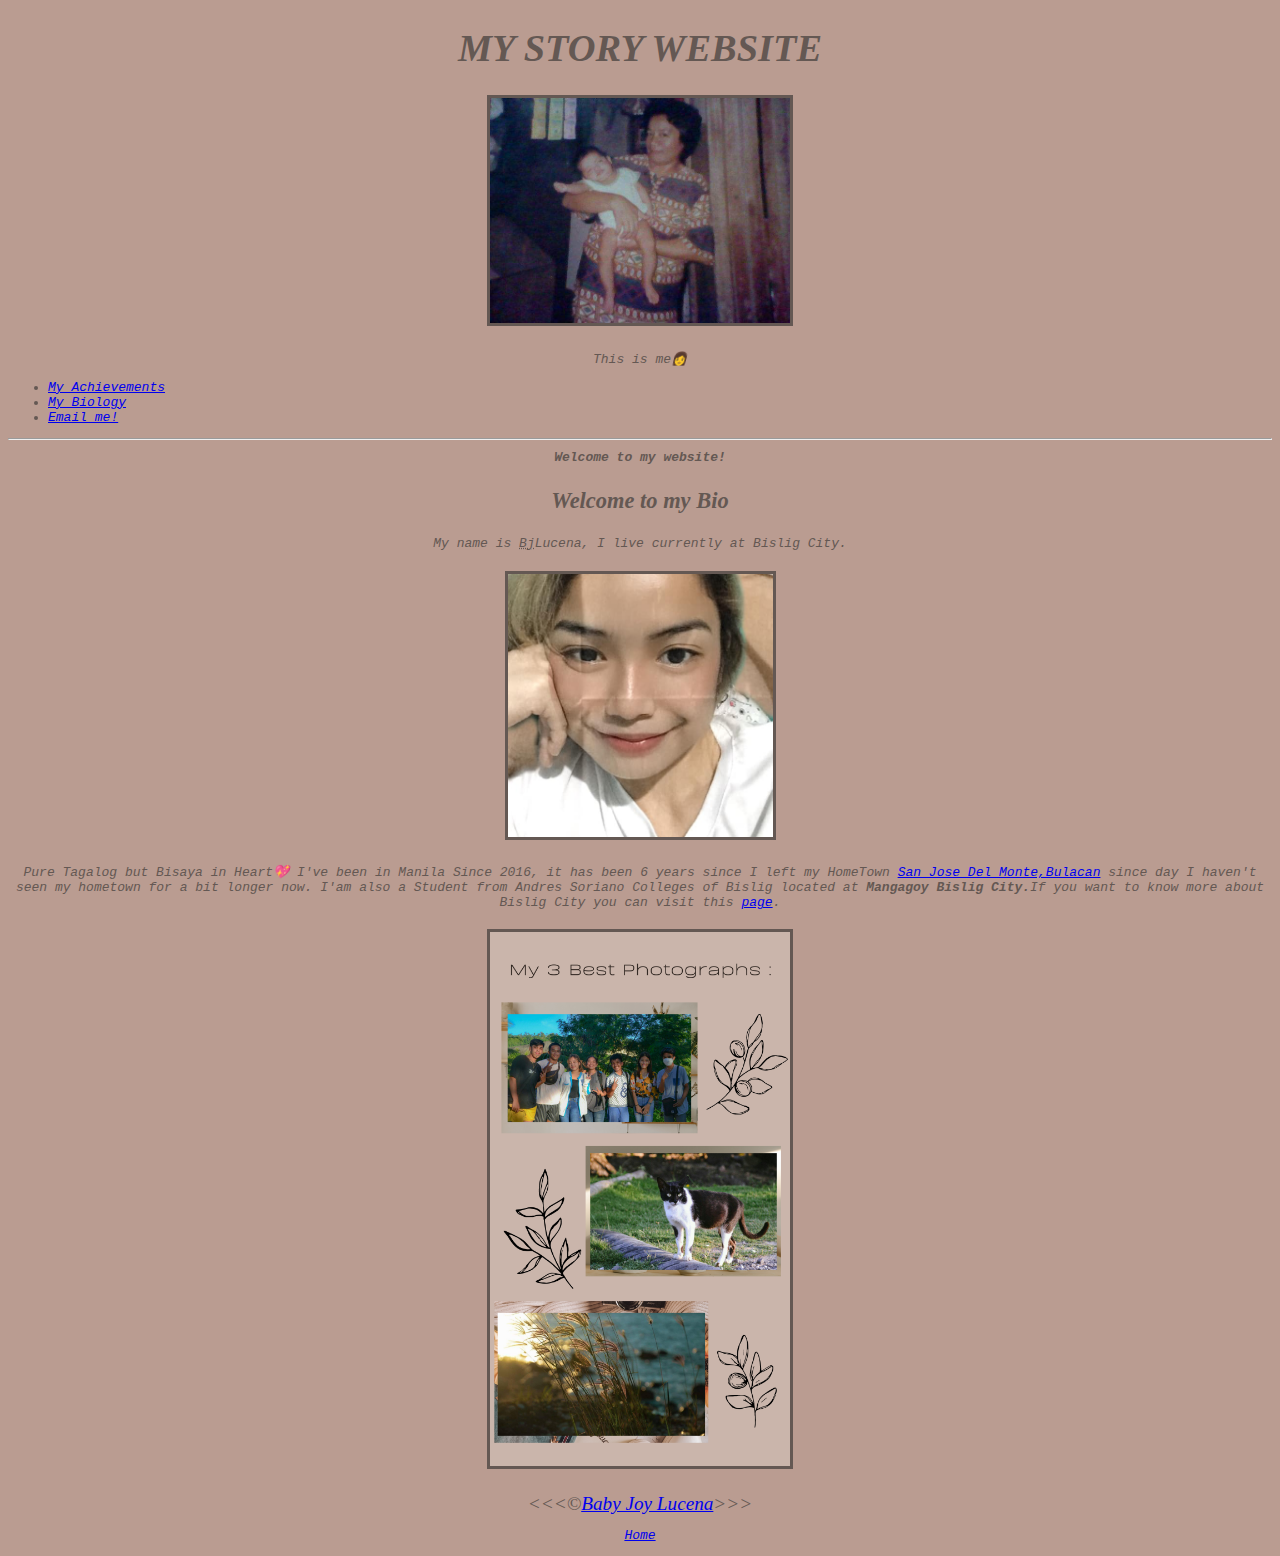
==== index.html @ cff8e015 "first commit" ====
<!DOCTYPE html>
<html lang="en">
<head>
    <meta charset="UTF-8">
    <meta http-equiv="X-UA-Compatible" content="IE=edge">
    <meta name="viewport" content="width=device-width, initial-scale=1.0">
    <link rel="stylesheet" href="style.css">
    <link rel="shortcut icon" href="./img/Elegant Circle Signature Photography Logo.png" type=image/x-icon"/>
    <title>My Story Website</title>
    <style>
       html{
            background-color: rgb(186, 156, 145);
            scroll-behavior: smooth; 
        }
    </style>
</head>
<body>
    <header>
        <header>
        <h1>MY STORY WEBSITE</h1>
    <figure>
        <img src="./img/269685494_3195777640655283_722727233498555022_n.jpg" width="300" alt="Portfolio" width="300" length="200" />
    </figure>
    <figcaption>This is me👩</figcaption>
    <nav>
        <ul>
            <li><a href="/achievements.html">My Achievements</a></li>
            <li><a href="#mybio">My Biology</a></li>
            <li><a href="https://mail.google.com/mail/u/0/#inbox">Email me!</a></li>
        </ul>
    </nav>
    </header>
    <hr>
        <section id="mybio">
        <h2>Welcome to my website!</h2>
        <h3>Welcome to my <a title="Biology">Bio</a></h3>
        <p>My name is <abbr title="Baby Joy">Bj</abbr>Lucena, I live currently at Bislig City. <figure>
            <img src="./img/269946438_3202567909976256_7079908224554640078_n.jpg" alt="this is me" width="265" length="100"></figure>
            <p>Pure Tagalog but Bisaya in Heart💖 I've been in Manila Since 2016, it has been 6 years since I left my HomeTown <a href="https://csjdm.gov.ph/">San Jose Del Monte,Bulacan</a> since day I haven't seen my hometown for a bit longer now. I'am also a Student from Andres Soriano Colleges of Bislig located at <strong>Mangagoy Bislig City.</strong>If you want to know more about Bislig City you can visit this <a href="https://en.wikipedia.org/wiki/Bislig">page</a>.</p>
    </section>
    </header>
    <main>
        <figure> 
            <img src="img/4.png" alt="Best Photographs" width="300" length="300">
        </figure>
    </main>
</body>
<footer>
    &lt;&lt;&lt;&copy;<a href="#mybio">Baby Joy Lucena</a>&gt;&gt;&gt;
    <p><a href="index.html">Home</a></p>
</footer>
</html>
---- style.css ----
body {
    background:linear-gradient(black
    whitrans brown)
}
html {
    color: rgb(100, 88, 83);
    font-size: larger;
    font-weight: normal;
    font-family: "Helvetica Neue";
    font-style: oblique;
    text-align: center;
}
h2 {
    text-align: center;
    font-size: small;
    font-family: 'Courier New', Courier, monospace;
}
p {
    text-align: center;
    font-size: small;
    font-family: 'Courier New', Courier, monospace;

}
img {
    border: 3px solid;
    image-rendering: crisp-edges;
}
ul{
    text-align: left;
    font-size: small;
    font-family: 'Courier New', Courier, monospace;
}
figcaption {
    text-align: center;
    font-size: small;
    font-family: 'Courier New', Courier, monospace;
}
div style {
    position: relative;
    width: 100%;
    height: 0;
    padding-top: 177.7778%;
    padding-bottom: 48px; 
    box-shadow: 0 2px 8px 0 rgba(63,69,81,0.16);
    margin-top: 1.6em; 
    margin-bottom: 0.9em;
    overflow: hidden;
    border-radius: 8px; 
    will-change: transform;
}
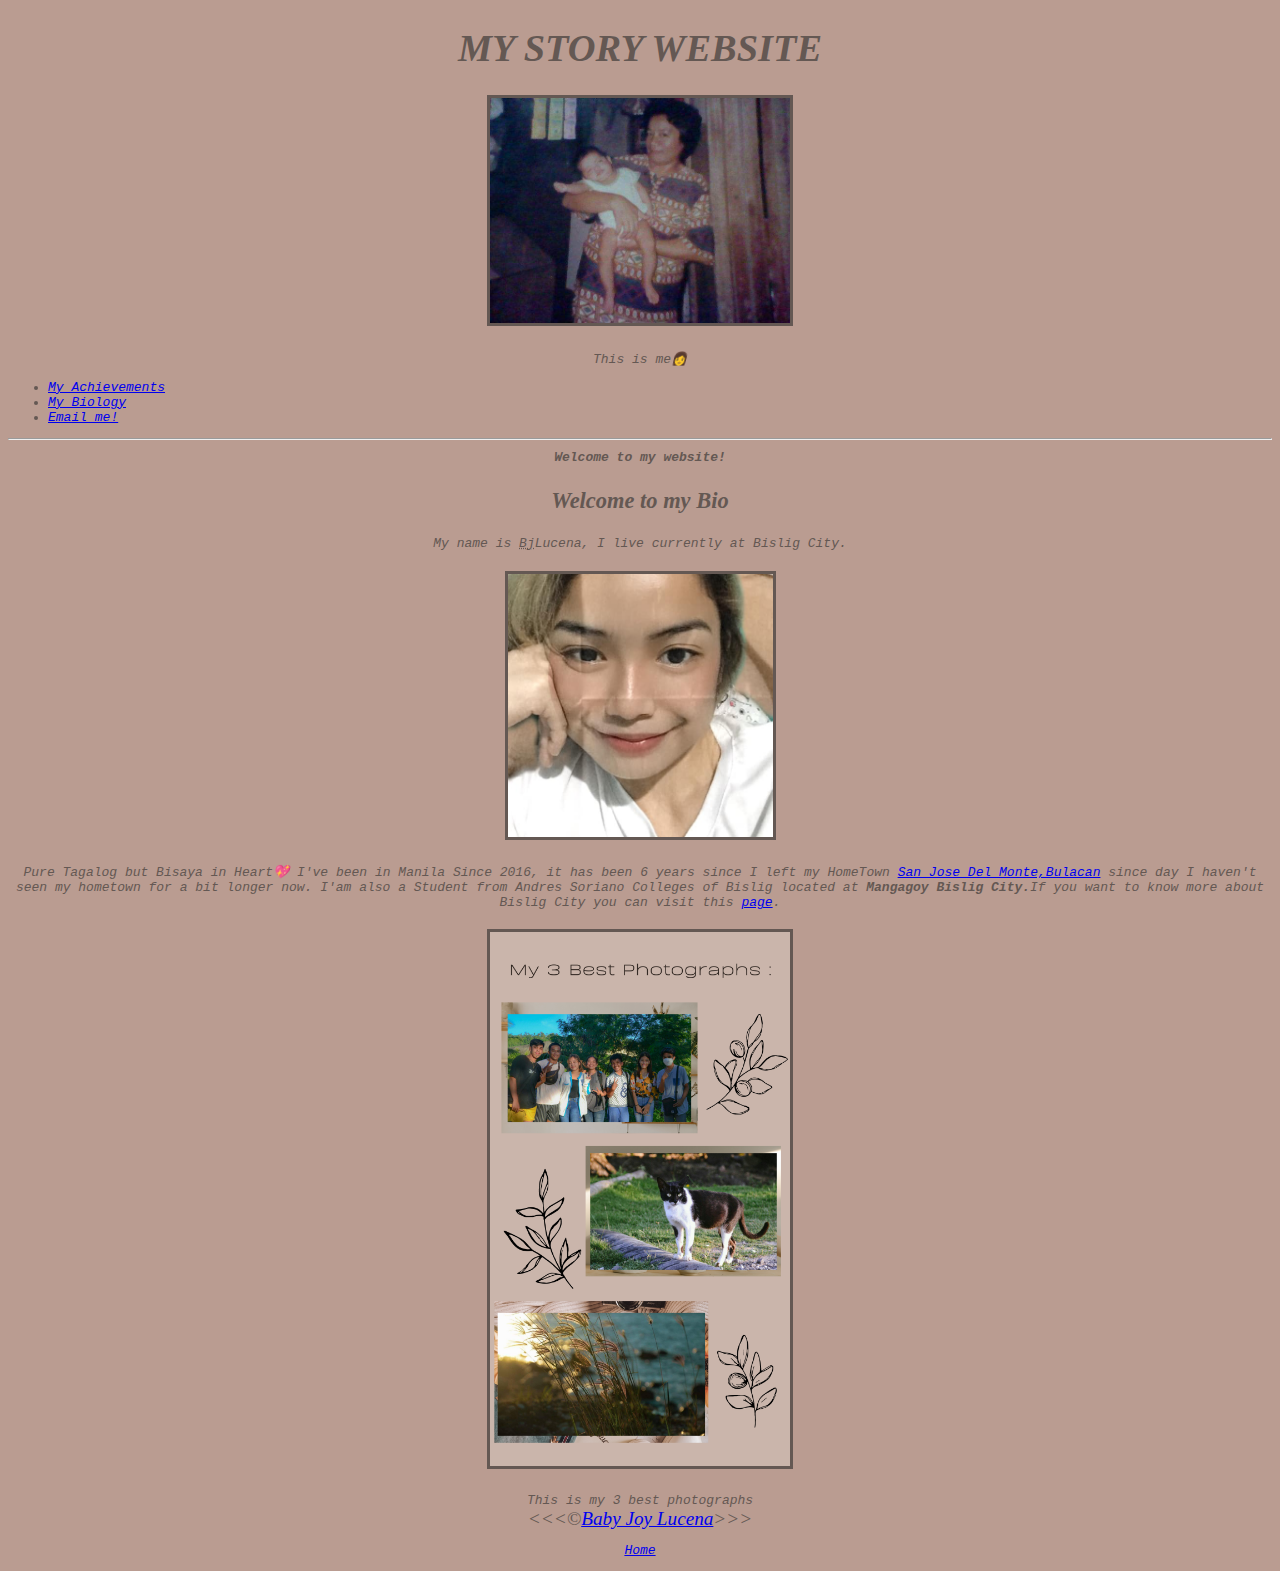
==== commit 3481f647: "first commit" ====
--- a/index.html
+++ b/index.html
@@ -43,6 +43,7 @@
         <figure> 
             <img src="img/4.png" alt="Best Photographs" width="300" length="300">
         </figure>
+        <figcaption>This is my 3 best photographs</figcaption>
     </main>
 </body>
 <footer>
--- a/style.css
+++ b/style.css
@@ -48,3 +48,6 @@
     border-radius: 8px; 
     will-change: transform;
 }
+.image-responsive {
+    image-size: 500;
+}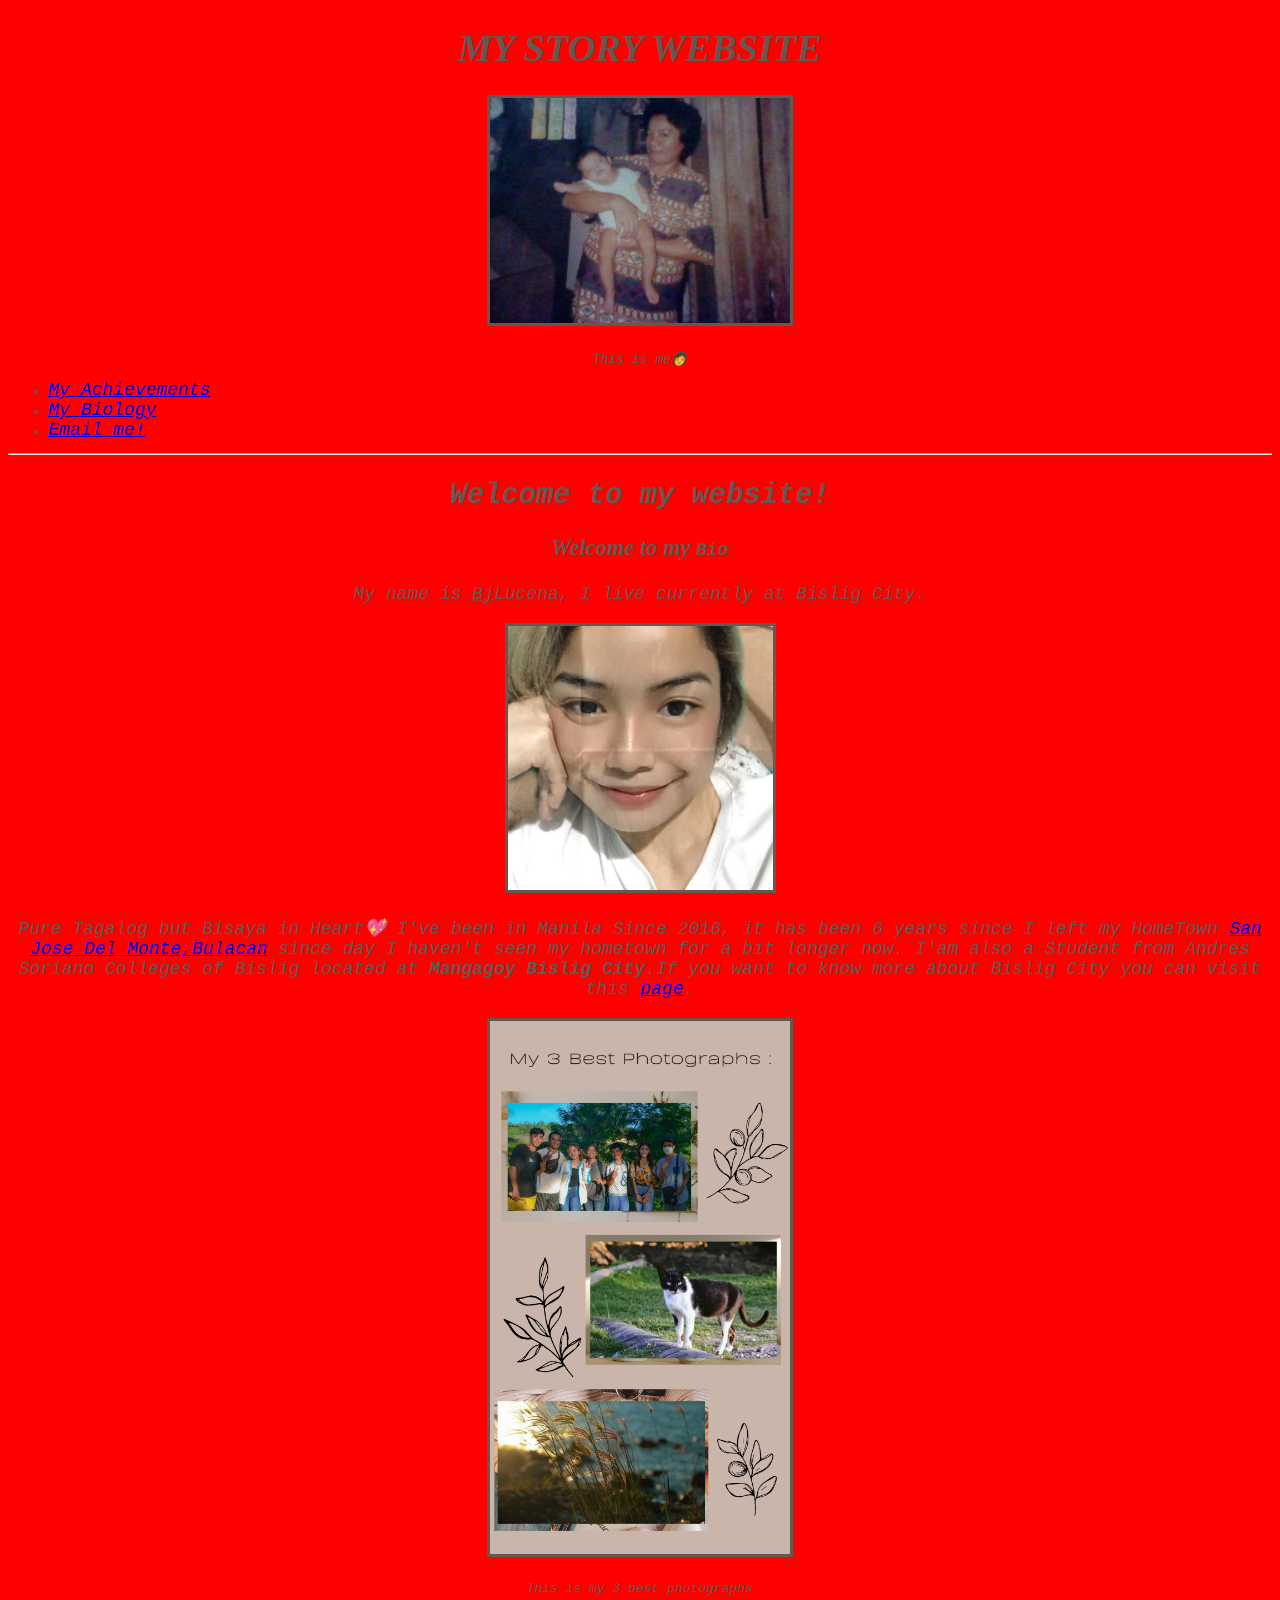
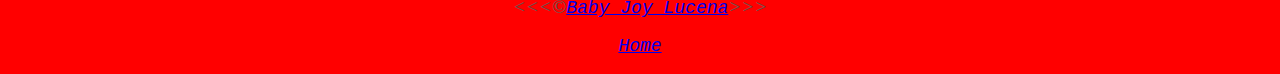
==== commit b17bfac8: "testing red background" ====
--- a/index.html
+++ b/index.html
@@ -9,7 +9,7 @@
     <title>My Story Website</title>
     <style>
        html{
-            background-color: rgb(186, 156, 145);
+            background-color: red;
             scroll-behavior: smooth; 
         }
     </style>
--- a/style.css
+++ b/style.css
@@ -12,18 +12,19 @@
 }
 h2 {
     text-align: center;
-    font-size: small;
+    /* font-size: ; */
     font-family: 'Courier New', Courier, monospace;
 }
-p {
+p,a {
     text-align: center;
-    font-size: small;
+    font-size: large;
     font-family: 'Courier New', Courier, monospace;
 
 }
 img {
     border: 3px solid;
     image-rendering: crisp-edges;
+    background-origin: padding-box;
 }
 ul{
     text-align: left;
@@ -48,6 +49,8 @@
     border-radius: 8px; 
     will-change: transform;
 }
-.image-responsive {
-    image-size: 500;
+.img-responsive {
+    image-rendering: right;
+    border-radius: 500px;
+
 }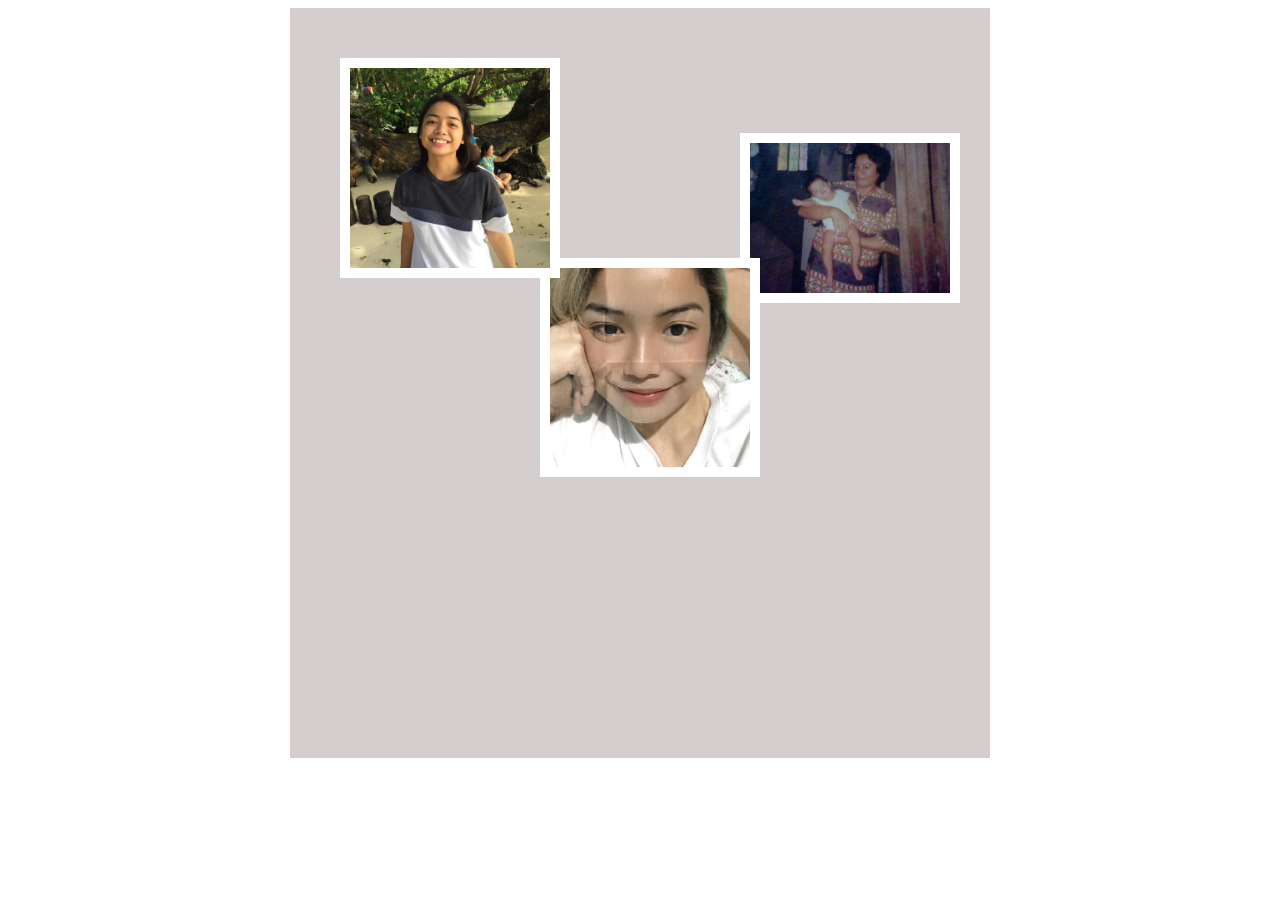
==== commit 2a8e07e7: "change index" ====
--- a/index.html
+++ b/index.html
@@ -4,50 +4,15 @@
     <meta charset="UTF-8">
     <meta http-equiv="X-UA-Compatible" content="IE=edge">
     <meta name="viewport" content="width=device-width, initial-scale=1.0">
-    <link rel="stylesheet" href="style.css">
-    <link rel="shortcut icon" href="./img/Elegant Circle Signature Photography Logo.png" type=image/x-icon"/>
-    <title>My Story Website</title>
-    <style>
-       html{
-            background-color: red;
-            scroll-behavior: smooth; 
-        }
-    </style>
+    <link rel="stylesheet" href="style1.css">
+    <title>Document</title>
 </head>
 <body>
-    <header>
-        <header>
-        <h1>MY STORY WEBSITE</h1>
-    <figure>
-        <img src="./img/269685494_3195777640655283_722727233498555022_n.jpg" width="300" alt="Portfolio" width="300" length="200" />
-    </figure>
-    <figcaption>This is me👩</figcaption>
-    <nav>
-        <ul>
-            <li><a href="/achievements.html">My Achievements</a></li>
-            <li><a href="#mybio">My Biology</a></li>
-            <li><a href="https://mail.google.com/mail/u/0/#inbox">Email me!</a></li>
-        </ul>
-    </nav>
-    </header>
-    <hr>
-        <section id="mybio">
-        <h2>Welcome to my website!</h2>
-        <h3>Welcome to my <a title="Biology">Bio</a></h3>
-        <p>My name is <abbr title="Baby Joy">Bj</abbr>Lucena, I live currently at Bislig City. <figure>
-            <img src="./img/269946438_3202567909976256_7079908224554640078_n.jpg" alt="this is me" width="265" length="100"></figure>
-            <p>Pure Tagalog but Bisaya in Heart💖 I've been in Manila Since 2016, it has been 6 years since I left my HomeTown <a href="https://csjdm.gov.ph/">San Jose Del Monte,Bulacan</a> since day I haven't seen my hometown for a bit longer now. I'am also a Student from Andres Soriano Colleges of Bislig located at <strong>Mangagoy Bislig City.</strong>If you want to know more about Bislig City you can visit this <a href="https://en.wikipedia.org/wiki/Bislig">page</a>.</p>
-    </section>
-    </header>
-    <main>
-        <figure> 
-            <img src="img/4.png" alt="Best Photographs" width="300" length="300">
-        </figure>
-        <figcaption>This is my 3 best photographs</figcaption>
-    </main>
+    <div>
+        <img class="pic1" src="./img/mama.jpg" alt="">
+        <img class="pic2" src="./img/joy2.jpg" alt="">
+        <img class="pic3" src="./img/joyjoy.jpg" alt="">
+    </div>
+    
 </body>
-<footer>
-    &lt;&lt;&lt;&copy;<a href="#mybio">Baby Joy Lucena</a>&gt;&gt;&gt;
-    <p><a href="index.html">Home</a></p>
-</footer>
 </html>--- a/style1.css
+++ b/style1.css
@@ -0,0 +1,29 @@
+body {
+    display:flex;
+    justify-content: center;
+}
+div {
+    display:grid;
+    grid-template-columns: 50px 200px 200px 200px 50px;
+    grid-template-rows: 50px 200px 50px 200px 200px 50px;
+    background-color:rgb(212, 206, 206);
+    margin: 0 auto;
+}
+img { 
+    max-width: 100%;
+    padding: 10px;
+    background-color: white;
+}
+.pic3 {
+    grid-column: 2 / 3 ;
+    grid-row: 2 / 3 ;
+}
+.pic2 {
+    grid-column: 3 / 4;
+    grid-row: 3 / 4;
+}
+.pic1 {
+    grid-column: 4 / 5 ;
+    grid-row: 2 / 4 ;
+    margin-top: 75px;
+}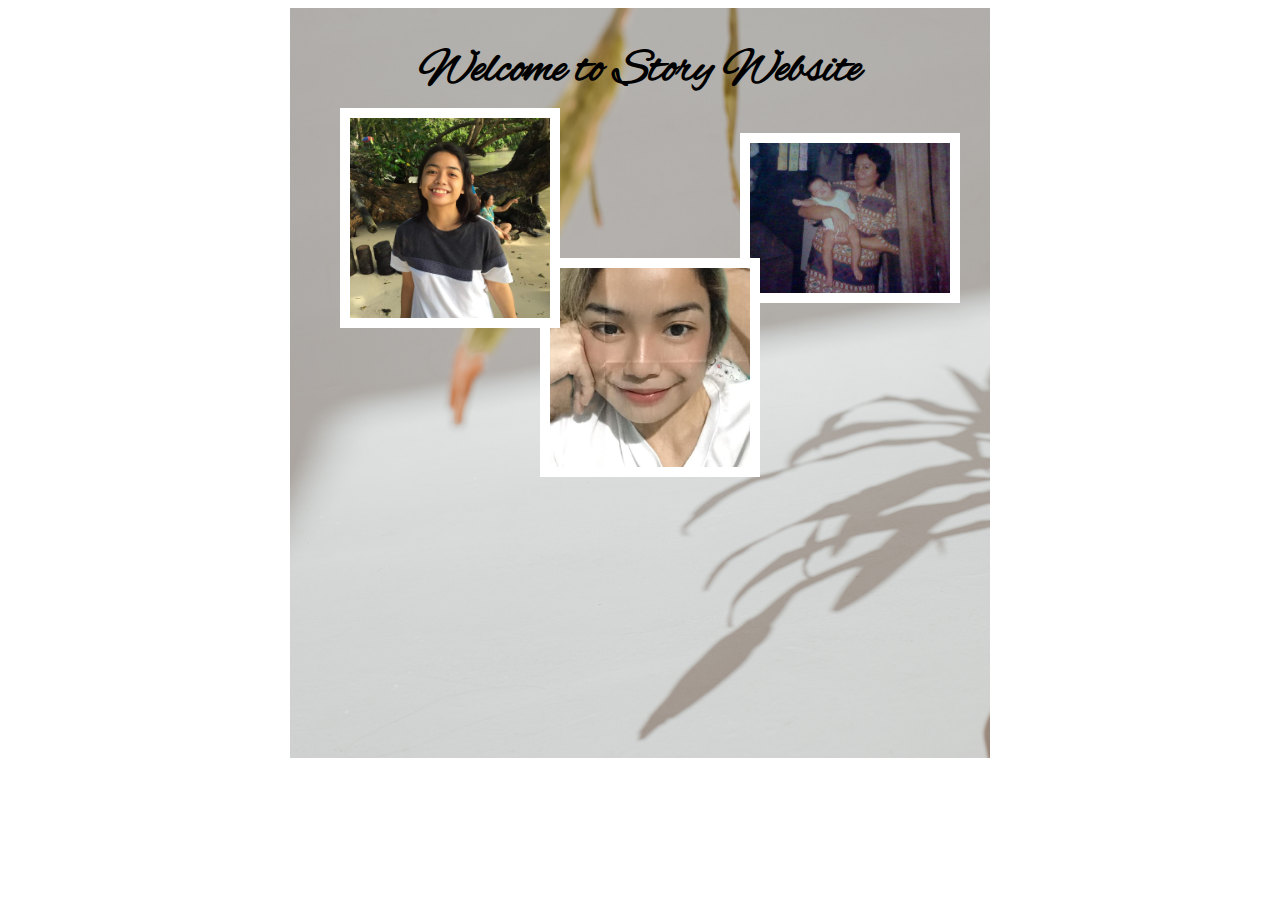
==== commit e550c1a2: "new files" ====
--- a/index.html
+++ b/index.html
@@ -5,14 +5,25 @@
     <meta http-equiv="X-UA-Compatible" content="IE=edge">
     <meta name="viewport" content="width=device-width, initial-scale=1.0">
     <link rel="stylesheet" href="style1.css">
-    <title>Document</title>
+    <link rel="preconnect" href="https://fonts.googleapis.com">
+    <link rel="preconnect" href="https://fonts.gstatic.com" crossorigin>
+    <link href="https://fonts.googleapis.com/css2?family=Alex+Brush&display=swap" rel="stylesheet">
+    <link rel="icon" href="./img/Elegant Circle Signature Photography Logo.png">
+    <title>My Story Website</title>
 </head>
 <body>
     <div>
+        <h1>Welcome to Story Website</h1>
         <img class="pic1" src="./img/mama.jpg" alt="">
         <img class="pic2" src="./img/joy2.jpg" alt="">
         <img class="pic3" src="./img/joyjoy.jpg" alt="">
+        <img class="pic3" src="./img/joyjoy.jpg" alt="">
+        <img class="pic3" src="./img/joyjoy.jpg" alt="">
+        <img class="pic3" src="./img/joyjoy.jpg" alt="">
+        <img class="pic3" src="./img/joyjoy.jpg" alt="">
     </div>
-    
+    <header>
+
+    </header>
 </body>
 </html>--- a/style1.css
+++ b/style1.css
@@ -8,6 +8,10 @@
     grid-template-rows: 50px 200px 50px 200px 200px 50px;
     background-color:rgb(212, 206, 206);
     margin: 0 auto;
+    background-image: url("./img/aesthetic.png");
+    background-size: cover;
+    background-position: center;
+
 }
 img { 
     max-width: 100%;
@@ -15,6 +19,7 @@
     background-color: white;
 }
 .pic3 {
+    margin-top: 50px;
     grid-column: 2 / 3 ;
     grid-row: 2 / 3 ;
 }
@@ -26,4 +31,10 @@
     grid-column: 4 / 5 ;
     grid-row: 2 / 4 ;
     margin-top: 75px;
-}+}
+h1 {
+    grid-column: 2 / 5;
+    font-family: 'Alex Brush', cursive;
+    font-size: 3rem;
+    text-align: center;
+}
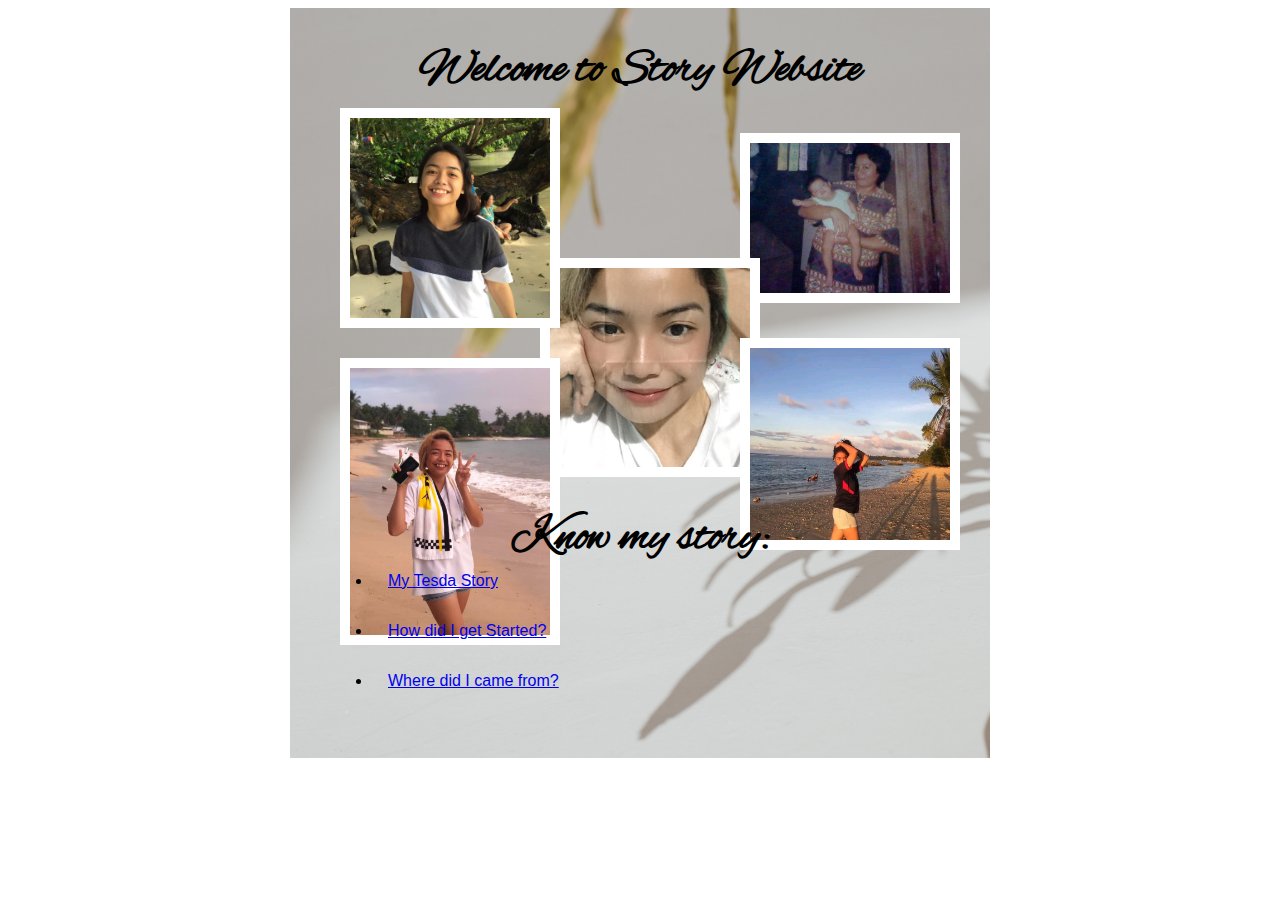
==== commit 64fadfad: "another try" ====
--- a/index.html
+++ b/index.html
@@ -17,13 +17,17 @@
         <img class="pic1" src="./img/mama.jpg" alt="">
         <img class="pic2" src="./img/joy2.jpg" alt="">
         <img class="pic3" src="./img/joyjoy.jpg" alt="">
-        <img class="pic3" src="./img/joyjoy.jpg" alt="">
-        <img class="pic3" src="./img/joyjoy.jpg" alt="">
-        <img class="pic3" src="./img/joyjoy.jpg" alt="">
-        <img class="pic3" src="./img/joyjoy.jpg" alt="">
+        <img class="pic4" src="./img/peace.jpg" alt="">
+        <img class="pic5" src="./img/275264997_3256621961237517_5673314748095447020_n.jpg" alt="">
+        <h2>Know my story:</h2>
+        <nav>
+            <ul>
+                <li><a href="./tesda.html">My Tesda Story</a></li>
+                <li><a href="./mydrama.html">How did I get Started?</a></li>
+                <li><a href="./maniladays.html">Where did I came from?</a></li>
+            </ul>
+        </nav>
+
     </div>
-    <header>
-
-    </header>
 </body>
 </html>--- a/style1.css
+++ b/style1.css
@@ -11,7 +11,6 @@
     background-image: url("./img/aesthetic.png");
     background-size: cover;
     background-position: center;
-
 }
 img { 
     max-width: 100%;
@@ -20,7 +19,7 @@
 }
 .pic3 {
     margin-top: 50px;
-    grid-column: 2 / 3 ;
+    grid-column: 2 / 3;
     grid-row: 2 / 3 ;
 }
 .pic2 {
@@ -28,9 +27,19 @@
     grid-row: 3 / 4;
 }
 .pic1 {
-    grid-column: 4 / 5 ;
+    grid-column: 4 / 5;
     grid-row: 2 / 4 ;
     margin-top: 75px;
+}
+.pic4 {
+    grid-column: 2 / 3;
+    grid-row: 4 / 5 ;
+    margin-top: 50px;
+}
+.pic5 {
+    grid-column: 4 / 5;
+    grid-row: 4 / 5;
+    margin-top: 30px;
 }
 h1 {
     grid-column: 2 / 5;
@@ -38,3 +47,18 @@
     font-size: 3rem;
     text-align: center;
 }
+nav,ul,li{
+    font-family: 'Trebuchet MS', 'Lucida Sans Unicode', 'Lucida Grande', 'Lucida Sans', Arial, sans-serif;
+    font-size: 1em;
+    grid-column: 2 / 5;
+    grid-row: 5 / 5;
+    padding: 1rem;
+}
+h2 {
+    grid-column: 2 / 5;
+    grid-row: 4 / 5;
+    font-family: 'Alex Brush', cursive;
+    font-size: 3rem;
+    text-align: center;
+    margin-top: 200px;
+}
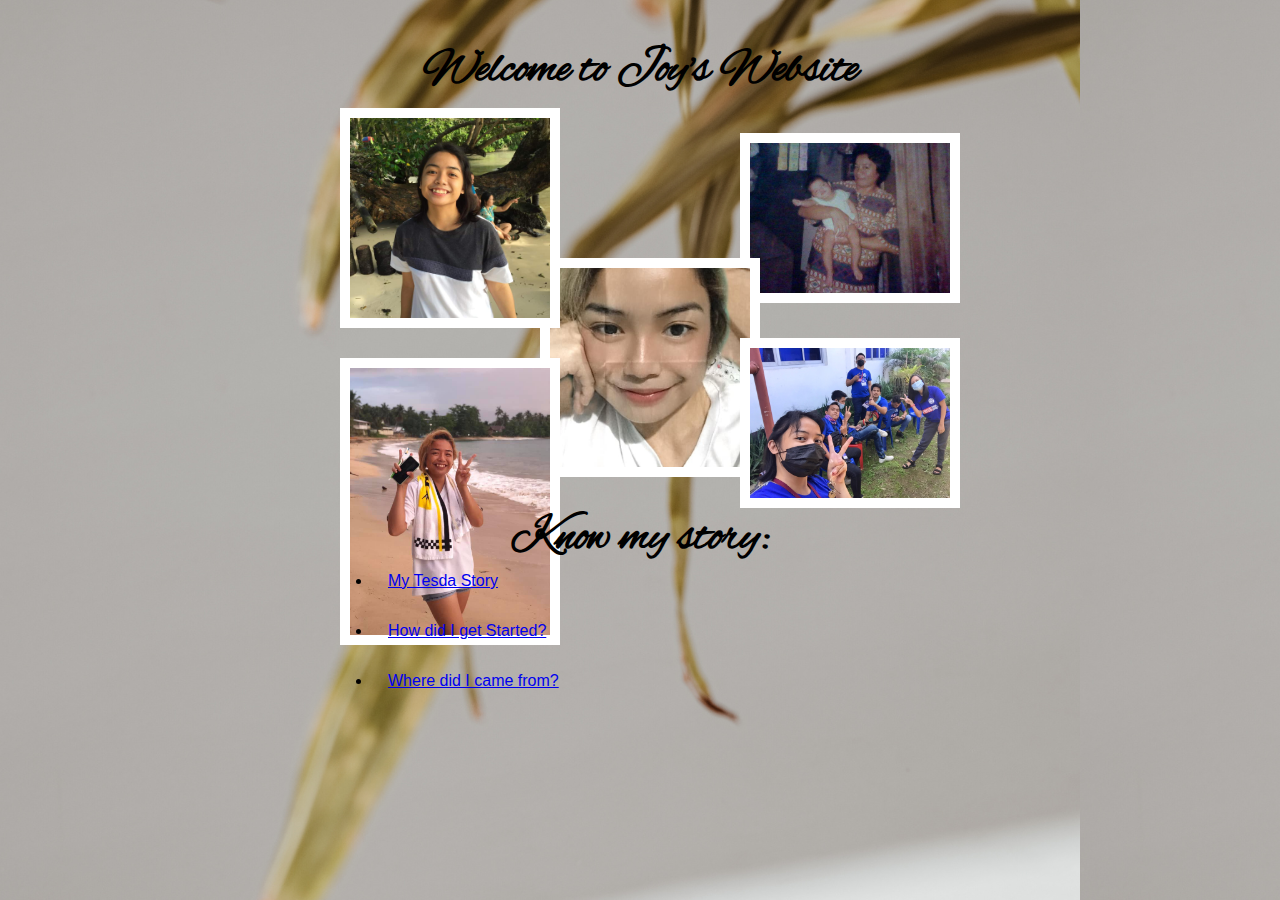
==== commit f6d41cf4: "another one" ====
--- a/index.html
+++ b/index.html
@@ -11,14 +11,14 @@
     <link rel="icon" href="./img/Elegant Circle Signature Photography Logo.png">
     <title>My Story Website</title>
 </head>
-<body>
+<body>  
     <div>
-        <h1>Welcome to Story Website</h1>
+        <h1>Welcome to Joy's Website</h1>
         <img class="pic1" src="./img/mama.jpg" alt="">
         <img class="pic2" src="./img/joy2.jpg" alt="">
         <img class="pic3" src="./img/joyjoy.jpg" alt="">
         <img class="pic4" src="./img/peace.jpg" alt="">
-        <img class="pic5" src="./img/275264997_3256621961237517_5673314748095447020_n.jpg" alt="">
+        <img class="pic5" src="./img/tesda.jpg" alt="">
         <h2>Know my story:</h2>
         <nav>
             <ul>
@@ -27,7 +27,6 @@
                 <li><a href="./maniladays.html">Where did I came from?</a></li>
             </ul>
         </nav>
-
     </div>
 </body>
 </html>--- a/style1.css
+++ b/style1.css
@@ -1,14 +1,13 @@
 body {
     display:flex;
     justify-content: center;
+    background-image: url("./img/aesthetic.png");
 }
 div {
     display:grid;
     grid-template-columns: 50px 200px 200px 200px 50px;
     grid-template-rows: 50px 200px 50px 200px 200px 50px;
-    background-color:rgb(212, 206, 206);
     margin: 0 auto;
-    background-image: url("./img/aesthetic.png");
     background-size: cover;
     background-position: center;
 }
